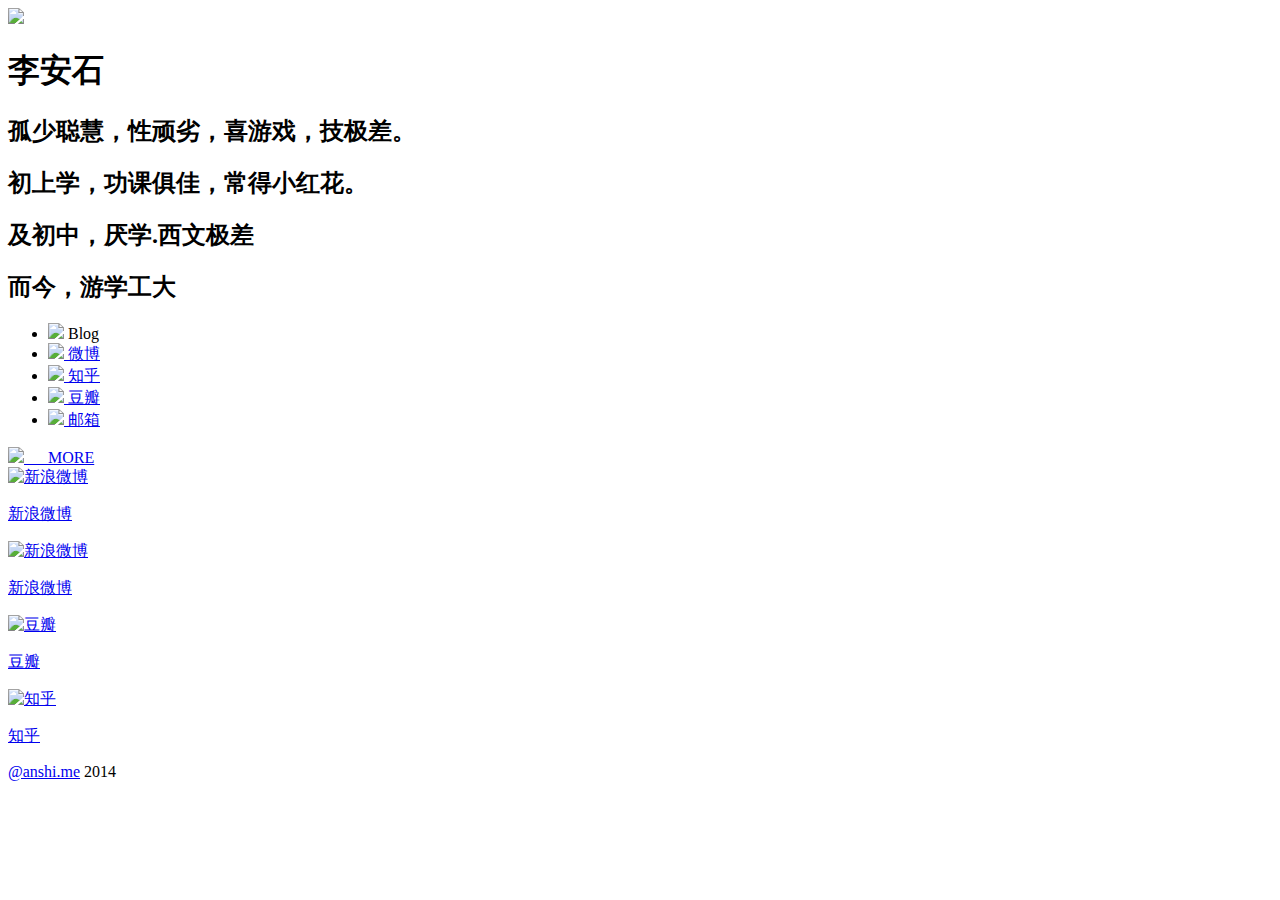
==== index.html @ 2f67a35e "Update index.html" ====
<!DOCTYPE HTML>
<html>
<head>
<meta http-equiv="Content-Type" content="text/html; charset=utf-8">
<meta description="安石的小屋">
<title>安石的小屋</title>
<link href="css/style.css" rel="stylesheet" />
</head>

<body id="me">
<div id="about">
	<div class="wrapper clearfix" id="opacity">
        <img src="http://bcs.duapp.com/imageofanshime/img%2Farrow.png?sign=MBO:D3cbdc1223504f85960b1e7d42f30b5c:A2KbJtqOE0fnsSzjn1WtscN1RF0%3D" id="avatar" />
        <div id="profile">
            <h1>李安石</h1>
            <h2>孤少聪慧，性顽劣，喜游戏，技极差。</h2>
            <h2>初上学，功课俱佳，常得小红花。</h2>
            <h2>及初中，厌学.西文极差</h2>
            <h2>而今，游学工大</h2>
            <ul>
            	<li><a title="别点击啦服务器挂了呢。。。" target="_blank"><img src="http://wordpress.org/favicon.ico" />&nbsp;Blog</a>
                <li><a href="http://weibo.com/lianshi1109" title="微博" target="_blank"><img src="http://weibo.com/favicon.ico" />&nbsp;微博</a>
                <li><a href="http://www.zhihu.com/people/li-an-shi" title="知乎" target="_blank"><img src="http://www.zhihu.com/favicon.ico" />&nbsp;知乎</a>
                <li><a href="http://www.douban.com/people/lianshi1109/" title="豆瓣" target="_blank"><img src="http://www.douban.com/favicon.ico"/>&nbsp;豆瓣</a>
                <li><a href="mailto:lianshi1109@gmail.com" title="gmail" target="_blank"><img src="https://mail.google.com/favicon.ico" />&nbsp;邮箱</a>
            </ul>
        </div>
    </div>
</div>

<div class="color-sep"></div>

<div id="more">
	<div class="wrapper clearfix">
    	<a id="upAndDown" href="javascript:void();"><img src="img/arrow.png" id="arrow" />&nbsp;&nbsp;&nbsp;&nbsp&nbsp;&nbsp;MORE </a>
        <div id="projects" class="clearfix">
        	<a href="http://weibo.com/lianshi1109" target="_blank">
            	<img src="http://img.t.sinajs.cn/t5/skin/public/profile_cover/003.jpg" alt="新浪微博" />
                <p>新浪微博</p>
            </a>
            <a href="http://weibo.com/lianshi1109" target="_blank">
            	<img src="http://img.t.sinajs.cn/t5/skin/public/profile_cover/003.jpg" alt="新浪微博" />
                <p>新浪微博</p>
            </a>
            <a href="http://www.douban.com/people/lianshi1109/" target="_blank">
            	<img src="http://img.t.sinajs.cn/t5/skin/public/profile_cover/001.jpg" alt="豆瓣" />
                <p>豆瓣</p>
            </a>
            <a href="http://www.zhihu.com/people/li-an-shi" target="_blank">
                <img src="http://img.t.sinajs.cn/t5/skin/public/profile_cover/002.jpg" alt="知乎" />
                <p>知乎</p>
            </a>
                  
        </div>
    </div>
</div>
<div class="wrapper"><p id="copyright"><a href="http://anshi.me">@anshi.me</a> 2014  </p></div>

<script type="text/javascript" src="main.js"></script>
<script type="text/javascript" src="main2.js"></script>
</body>
</html>
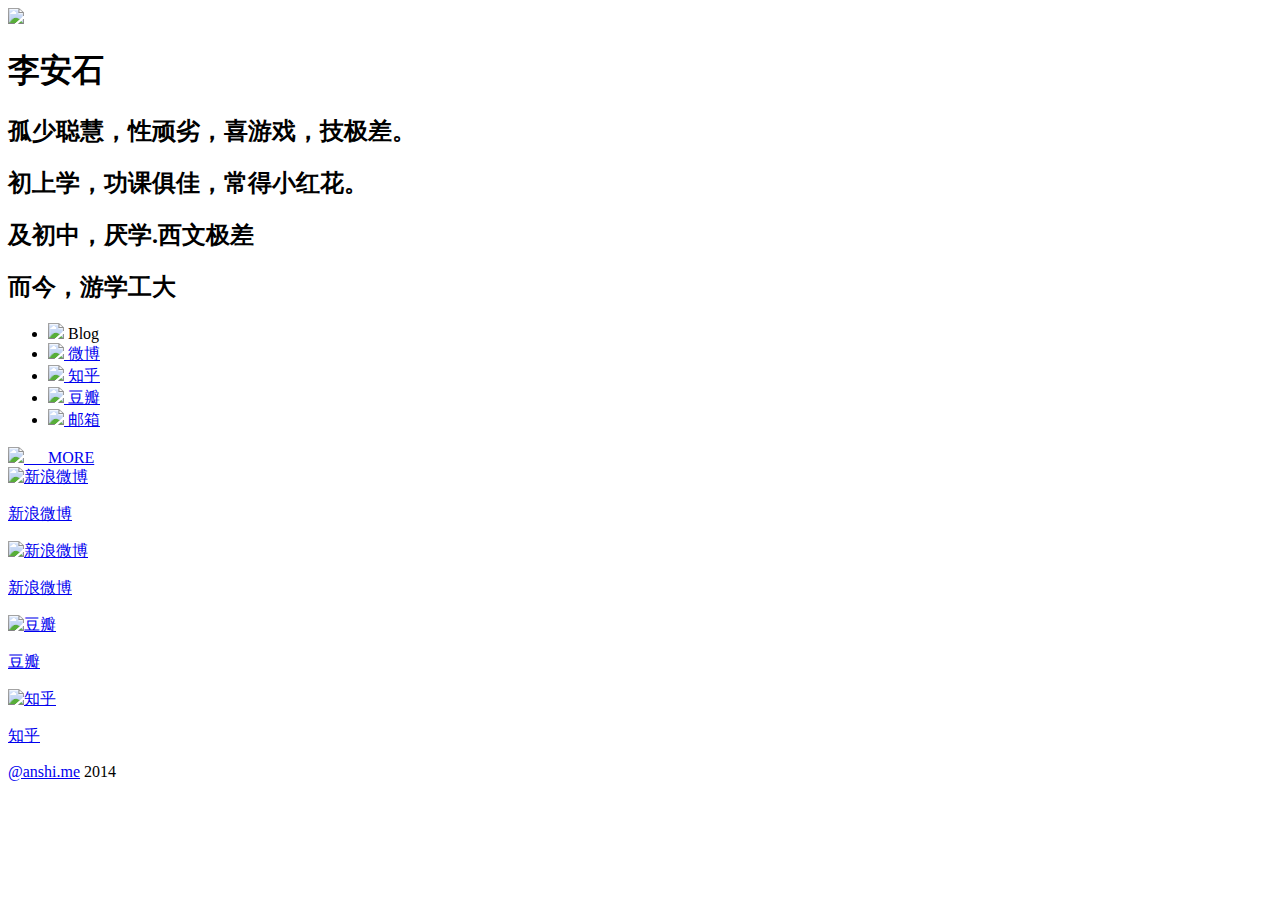
==== commit e3038d8e: "Update index.html" ====
--- a/index.html
+++ b/index.html
@@ -4,13 +4,13 @@
 <meta http-equiv="Content-Type" content="text/html; charset=utf-8">
 <meta description="安石的小屋">
 <title>安石的小屋</title>
-<link href="css/style.css" rel="stylesheet" />
+<link href="style.css" rel="stylesheet" />
 </head>
 
 <body id="me">
 <div id="about">
 	<div class="wrapper clearfix" id="opacity">
-        <img src="http://bcs.duapp.com/imageofanshime/img%2Farrow.png?sign=MBO:D3cbdc1223504f85960b1e7d42f30b5c:A2KbJtqOE0fnsSzjn1WtscN1RF0%3D" id="avatar" />
+        <img src="http://bcs.duapp.com/imageofanshime/img%2Fanshi.jpg?sign=MBO:D3cbdc1223504f85960b1e7d42f30b5c:z92%2B1wb0tUbzdZnDr4ah8qw%2ByBM%3D" id="avatar" />
         <div id="profile">
             <h1>李安石</h1>
             <h2>孤少聪慧，性顽劣，喜游戏，技极差。</h2>
@@ -32,14 +32,14 @@
 
 <div id="more">
 	<div class="wrapper clearfix">
-    	<a id="upAndDown" href="javascript:void();"><img src="img/arrow.png" id="arrow" />&nbsp;&nbsp;&nbsp;&nbsp&nbsp;&nbsp;MORE </a>
+    	<a id="upAndDown" href="javascript:void();"><img src="http://bcs.duapp.com/imageofanshime/img%2Farrow.png?sign=MBO:D3cbdc1223504f85960b1e7d42f30b5c:A2KbJtqOE0fnsSzjn1WtscN1RF0%3D" id="arrow" />&nbsp;&nbsp;&nbsp;&nbsp&nbsp;&nbsp;MORE </a>
         <div id="projects" class="clearfix">
         	<a href="http://weibo.com/lianshi1109" target="_blank">
             	<img src="http://img.t.sinajs.cn/t5/skin/public/profile_cover/003.jpg" alt="新浪微博" />
                 <p>新浪微博</p>
             </a>
             <a href="http://weibo.com/lianshi1109" target="_blank">
-            	<img src="http://img.t.sinajs.cn/t5/skin/public/profile_cover/003.jpg" alt="新浪微博" />
+            	<img src="http://img.t.sinajs.cn/t5/skin/public/profile_cover/005.jpg" alt="新浪微博" />
                 <p>新浪微博</p>
             </a>
             <a href="http://www.douban.com/people/lianshi1109/" target="_blank">
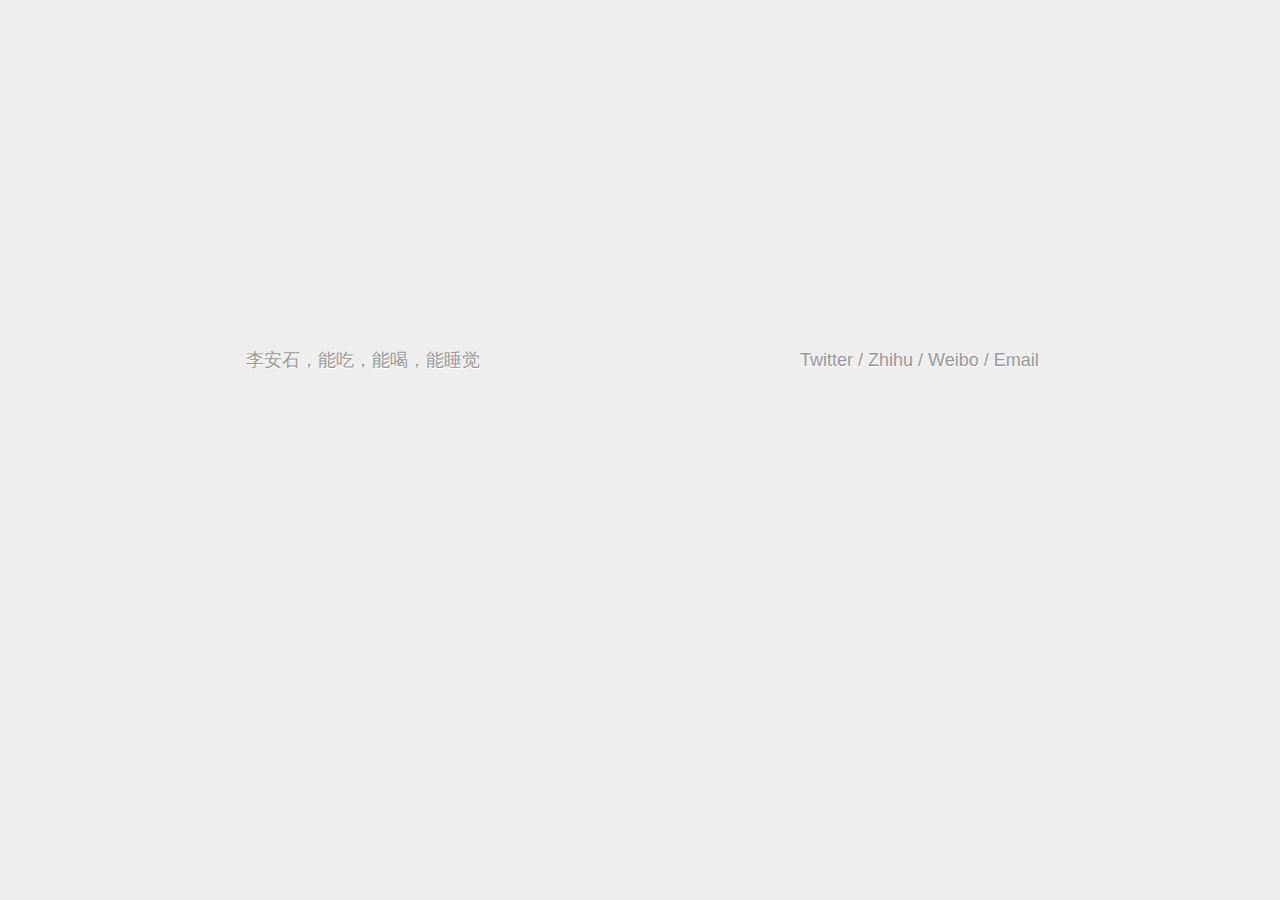
==== commit 61f28177: "Update index.html" ====
--- a/index.html
+++ b/index.html
@@ -1,62 +1,29 @@
-<!DOCTYPE HTML>
-<html>
-<head>
-<meta http-equiv="Content-Type" content="text/html; charset=utf-8">
-<meta description="安石的小屋">
+<!DOCTYPE html>
+
+<html lang="utf-8"><head><meta http-equiv="Content-Type" content="text/html; charset=UTF-8">
 <title>安石的小屋</title>
-<link href="style.css" rel="stylesheet" />
+<link href="style.css" rel="stylesheet" type=text/css>
+
+
 </head>
 
-<body id="me">
-<div id="about">
-	<div class="wrapper clearfix" id="opacity">
-        <img src="http://bcs.duapp.com/imageofanshime/img%2Fanshi.jpg?sign=MBO:D3cbdc1223504f85960b1e7d42f30b5c:z92%2B1wb0tUbzdZnDr4ah8qw%2ByBM%3D" id="avatar" />
-        <div id="profile">
-            <h1>李安石</h1>
-            <h2>孤少聪慧，性顽劣，喜游戏，技极差。</h2>
-            <h2>初上学，功课俱佳，常得小红花。</h2>
-            <h2>及初中，厌学.西文极差</h2>
-            <h2>而今，游学工大</h2>
-            <ul>
-            	<li><a title="别点击啦服务器挂了呢。。。" target="_blank"><img src="http://wordpress.org/favicon.ico" />&nbsp;Blog</a>
-                <li><a href="http://weibo.com/lianshi1109" title="微博" target="_blank"><img src="http://weibo.com/favicon.ico" />&nbsp;微博</a>
-                <li><a href="http://www.zhihu.com/people/li-an-shi" title="知乎" target="_blank"><img src="http://www.zhihu.com/favicon.ico" />&nbsp;知乎</a>
-                <li><a href="http://www.douban.com/people/lianshi1109/" title="豆瓣" target="_blank"><img src="http://www.douban.com/favicon.ico"/>&nbsp;豆瓣</a>
-                <li><a href="mailto:lianshi1109@gmail.com" title="gmail" target="_blank"><img src="https://mail.google.com/favicon.ico" />&nbsp;邮箱</a>
-            </ul>
-        </div>
-    </div>
-</div>
+<body>
+	
+	<div id="mattkursmark">
+		<div class="left tk-ronnia">李安石，能吃，能喝，能睡觉</div>
+		<div class="middle" ></div>
+		<div class="right tk-ronnia"><a href="https://twitter.com/lianshi1109" target="_blank">Twitter</a> / 
+		<a href="http://www.zhihu.com/people/li-an-shi" target="_blank">Zhihu</a> / 
+		<a href="http://weibo.com/lianshi1109" target="_blank">Weibo</a> / 
+		<a href="mailto:lianshi1109@gmail.com" target="_blank">Email</a></div>
+		
+		
+	</div>
+ 
+ 
+ 
+ 
+ 
 
-<div class="color-sep"></div>
 
-<div id="more">
-	<div class="wrapper clearfix">
-    	<a id="upAndDown" href="javascript:void();"><img src="http://bcs.duapp.com/imageofanshime/img%2Farrow.png?sign=MBO:D3cbdc1223504f85960b1e7d42f30b5c:A2KbJtqOE0fnsSzjn1WtscN1RF0%3D" id="arrow" />&nbsp;&nbsp;&nbsp;&nbsp&nbsp;&nbsp;MORE </a>
-        <div id="projects" class="clearfix">
-        	<a href="http://weibo.com/lianshi1109" target="_blank">
-            	<img src="http://img.t.sinajs.cn/t5/skin/public/profile_cover/003.jpg" alt="新浪微博" />
-                <p>新浪微博</p>
-            </a>
-            <a href="http://weibo.com/lianshi1109" target="_blank">
-            	<img src="http://img.t.sinajs.cn/t5/skin/public/profile_cover/005.jpg" alt="新浪微博" />
-                <p>新浪微博</p>
-            </a>
-            <a href="http://www.douban.com/people/lianshi1109/" target="_blank">
-            	<img src="http://img.t.sinajs.cn/t5/skin/public/profile_cover/001.jpg" alt="豆瓣" />
-                <p>豆瓣</p>
-            </a>
-            <a href="http://www.zhihu.com/people/li-an-shi" target="_blank">
-                <img src="http://img.t.sinajs.cn/t5/skin/public/profile_cover/002.jpg" alt="知乎" />
-                <p>知乎</p>
-            </a>
-                  
-        </div>
-    </div>
-</div>
-<div class="wrapper"><p id="copyright"><a href="http://anshi.me">@anshi.me</a> 2014  </p></div>
-
-<script type="text/javascript" src="main.js"></script>
-<script type="text/javascript" src="main2.js"></script>
-</body>
-</html>
+</body></html>
--- a/style.css
+++ b/style.css
@@ -0,0 +1,83 @@
+@charset "UTF-8";
+/* CSS Document */
+
+/* ----------------------------------------------  IN LIMBO  ---------------------------------------------- */
+
+
+	body {
+		margin:0px;
+		padding:0px;
+		width: 100%;
+		height:100%;
+		background: url(http://media-of-jianshu.qiniudn.com/Anshime-background.png) repeat #eeeeee;
+		text-shadow: 0px 1px 0px #FFF;
+		color: #999999;
+		font-family: "ronnia",sans-serif;
+		font-style: normal;
+		font-weight: 400;
+		font-size: 18px;
+	}
+
+	
+	#mattkursmark {
+		 padding: 0px;
+		 width: 960px;
+		 background: #fff;
+		 margin: 0px auto;
+		 margin-top:250px;
+	}
+	
+	.kitty {
+		font-family: "ronnia",sans-serif;
+		font-style: normal;
+		font-weight: 400;
+	}
+	
+	.left {
+		width: 320px;
+		height: 220px;
+		float: left;
+		text-align: right;
+		line-height: 220px;
+		margin: 0px 50px 0px 0px;
+	}
+	
+	.middle {
+		width: 220px;
+		height: 220px;
+		float: left;
+		background: url(http://media-of-jianshu.qiniudn.com/Anshime-lianshi.png) top center;
+	}
+	
+	.right {
+		width: 320px;
+		height: 220px;
+		float: left;
+		text-align: left;
+		line-height: 220px;
+		margin: 0px 0px 0px 50px;
+	}
+	
+	
+	p {
+		
+		margin: 0px 0px -5px 0px;
+		padding: 0px;
+	}
+	
+	a {
+		color: #999999;
+		margin: 0px;
+		padding: 0px;
+		text-decoration: none;
+		-webkit-transition: color .25s ease-in;
+		-o-transition: color .25s ease-in;
+	}
+	
+	a:hover {
+		color: #444444;
+	}
+	
+	a:active {
+		color: #222222;
+	}
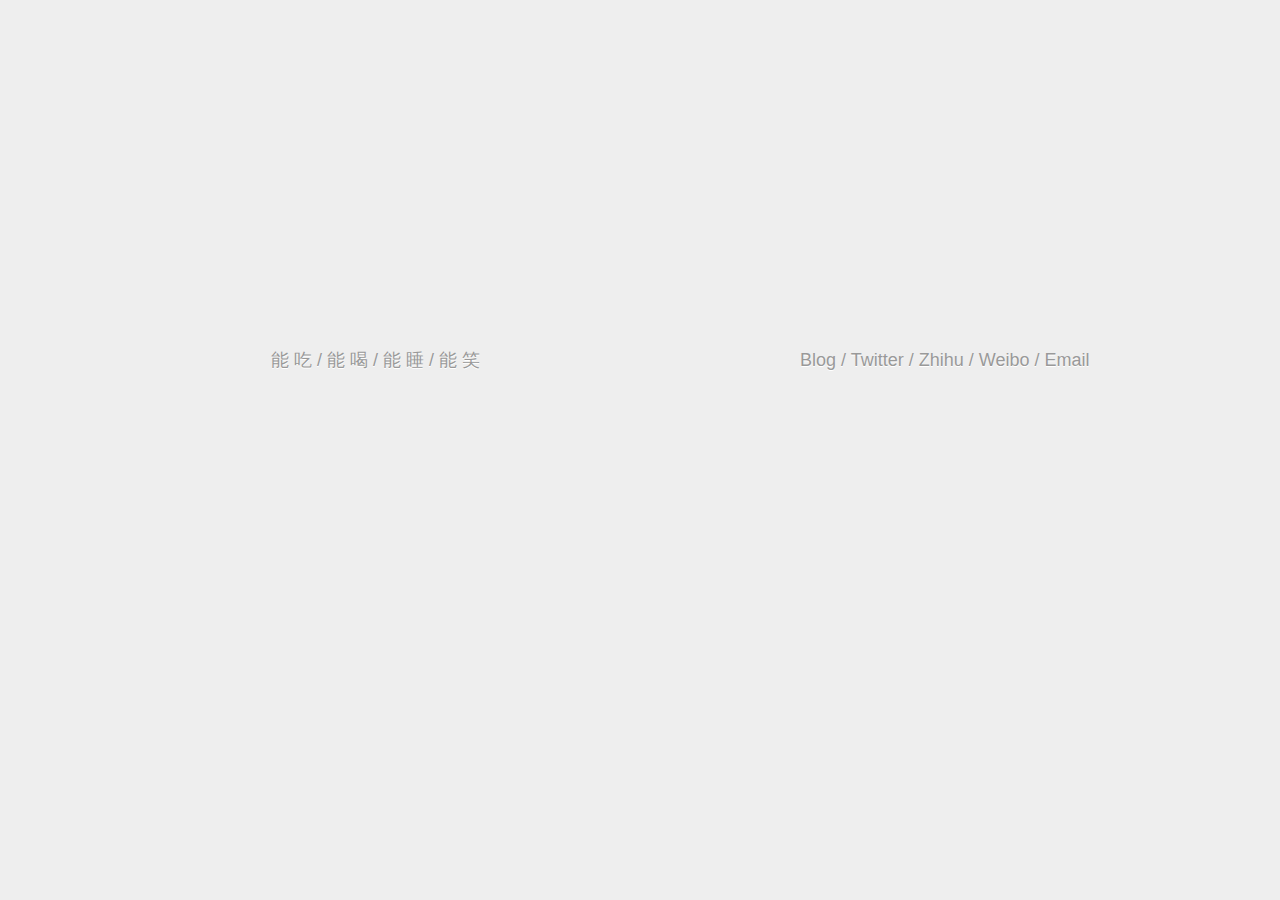
==== commit 5df07cd5: "Update index.html" ====
--- a/index.html
+++ b/index.html
@@ -9,13 +9,16 @@
 
 <body>
 	
-	<div id="mattkursmark">
-		<div class="left tk-ronnia">李安石，能吃，能喝，能睡觉</div>
+	<div id="Bodybody">
+		<div class="left tk-ronnia">能 吃 / 能 喝 / 能 睡 / 能 笑</div>
 		<div class="middle" ></div>
-		<div class="right tk-ronnia"><a href="https://twitter.com/lianshi1109" target="_blank">Twitter</a> / 
-		<a href="http://www.zhihu.com/people/li-an-shi" target="_blank">Zhihu</a> / 
-		<a href="http://weibo.com/lianshi1109" target="_blank">Weibo</a> / 
-		<a href="mailto:lianshi1109@gmail.com" target="_blank">Email</a></div>
+		<div class="right tk-ronnia">
+		<a href="http://blog.anshi.me" target="_blank">Blog </a> /
+		<a href="https://twitter.com/lianshi1109" target="_blank">Twitter </a> / 
+		<a href="http://www.zhihu.com/people/li-an-shi" target="_blank">Zhihu </a> / 
+		<a href="http://weibo.com/lianshi1109" target="_blank">Weibo </a> / 
+		<a href="mailto:lianshi1109@gmail.com" target="_blank">Email </a>
+		</div>
 		
 		
 	</div>
--- a/style.css
+++ b/style.css
@@ -19,7 +19,7 @@
 	}
 
 	
-	#mattkursmark {
+	#Bodybody {
 		 padding: 0px;
 		 width: 960px;
 		 background: #fff;
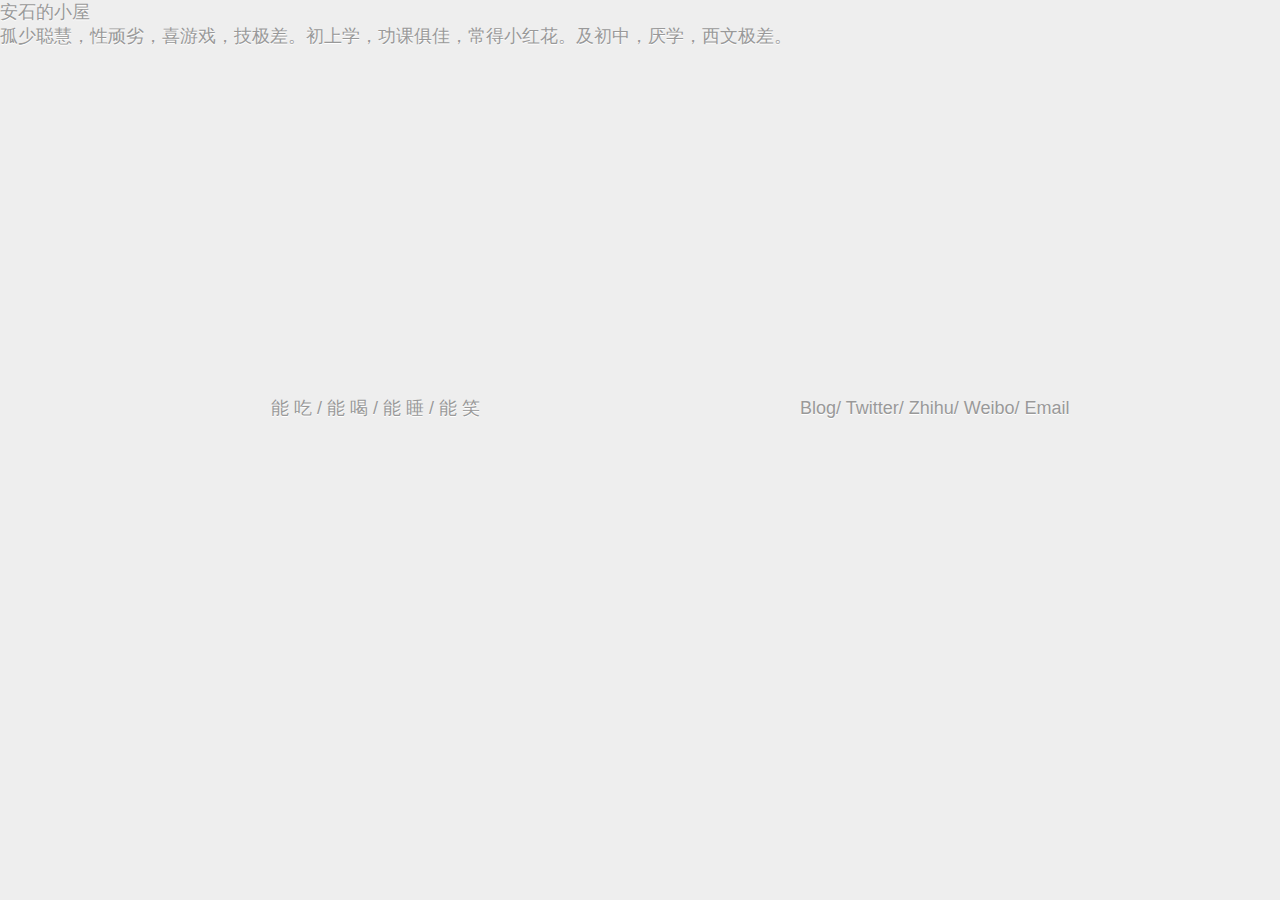
==== commit c5336cfc: "Update index.html" ====
--- a/index.html
+++ b/index.html
@@ -8,25 +8,21 @@
 </head>
 
 <body>
-	
-	<div id="Bodybody">
+	<div id="toptop">	
+	<div class="top">安石的小屋</div>
+	<div class="top2">孤少聪慧，性顽劣，喜游戏，技极差。初上学，功课俱佳，常得小红花。及初中，厌学，西文极差。</div>
+	<div id="Bodybody">	
 		<div class="left tk-ronnia">能 吃 / 能 喝 / 能 睡 / 能 笑</div>
 		<div class="middle" ></div>
 		<div class="right tk-ronnia">
-		<a href="http://blog.anshi.me" target="_blank">Blog </a> /
-		<a href="https://twitter.com/lianshi1109" target="_blank">Twitter </a> / 
-		<a href="http://www.zhihu.com/people/li-an-shi" target="_blank">Zhihu </a> / 
-		<a href="http://weibo.com/lianshi1109" target="_blank">Weibo </a> / 
-		<a href="mailto:lianshi1109@gmail.com" target="_blank">Email </a>
+		<a href="http://blog.anshi.me" target="_blank">Blog</a>/
+		<a href="https://twitter.com/lianshi1109" target="_blank">Twitter</a>/ 
+		<a href="http://www.zhihu.com/people/li-an-shi" target="_blank">Zhihu</a>/ 
+		<a href="http://weibo.com/lianshi1109" target="_blank">Weibo</a>/ 
+		<a href="mailto:lianshi1109@gmail.com" target="_blank">Email</a>
 		</div>
 		
 		
 	</div>
- 
- 
- 
- 
- 
-
 
 </body></html>
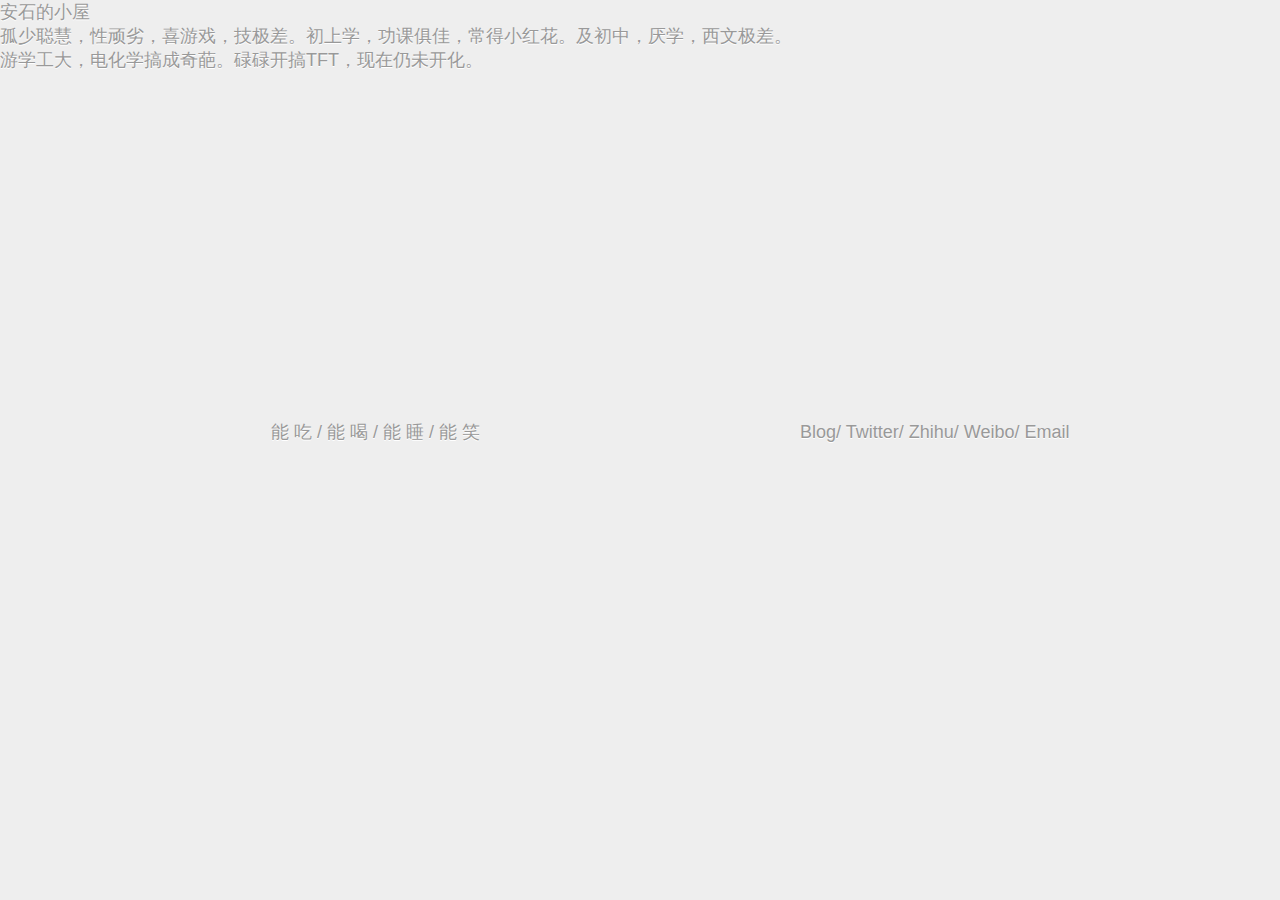
==== commit 14dce015: "Update index.html" ====
--- a/index.html
+++ b/index.html
@@ -10,7 +10,7 @@
 <body>
 	<div id="toptop">	
 	<div class="top">安石的小屋</div>
-	<div class="top2">孤少聪慧，性顽劣，喜游戏，技极差。初上学，功课俱佳，常得小红花。及初中，厌学，西文极差。</div>
+	<div class="top2">孤少聪慧，性顽劣，喜游戏，技极差。初上学，功课俱佳，常得小红花。及初中，厌学，西文极差。<br>游学工大，电化学搞成奇葩。碌碌开搞TFT，现在仍未开化。</div>
 	<div id="Bodybody">	
 		<div class="left tk-ronnia">能 吃 / 能 喝 / 能 睡 / 能 笑</div>
 		<div class="middle" ></div>
